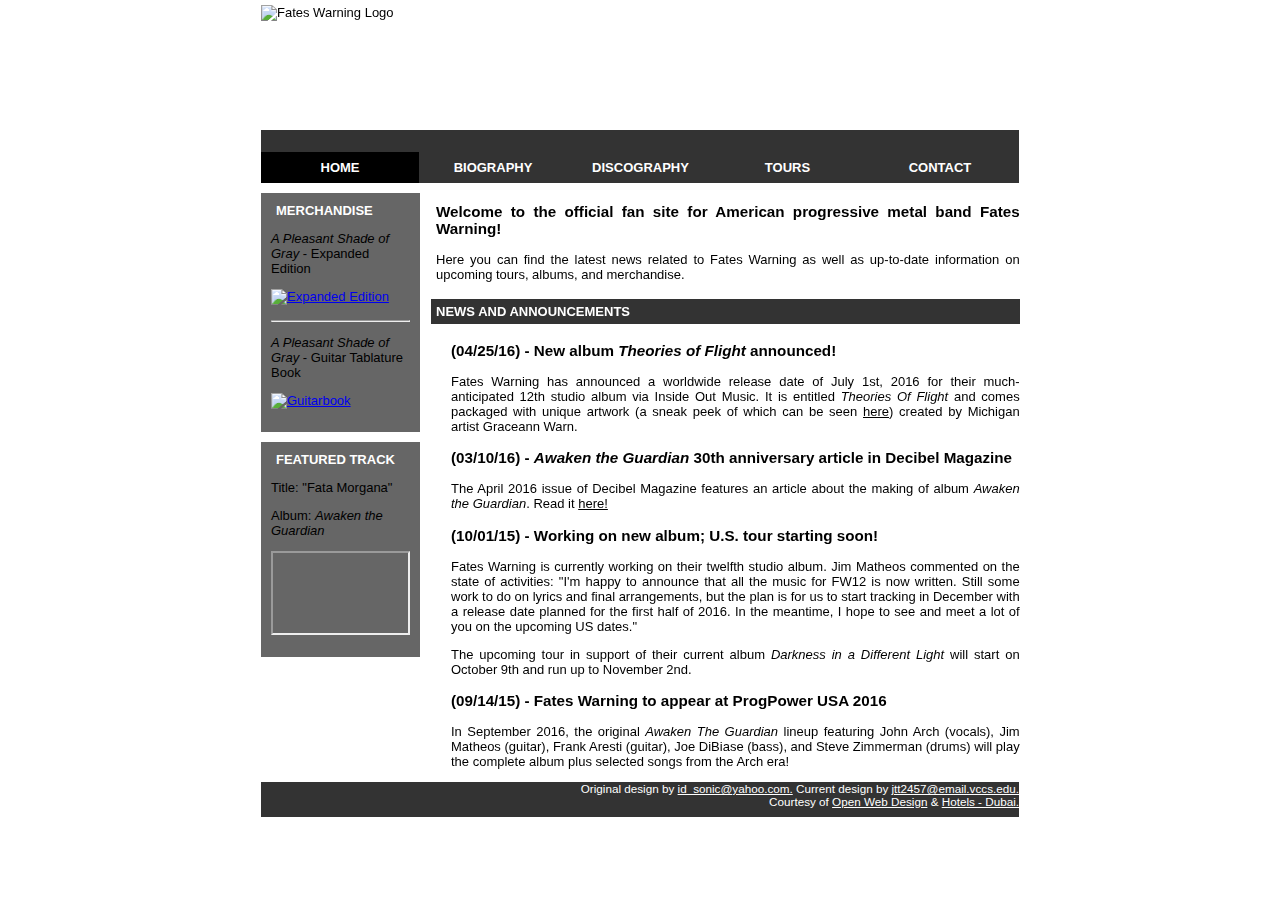
==== index.html @ f417a0fe "Update index.html" ====
<!DOCTYPE html PUBLIC "-//W3C//DTD XHTML 1.0 Transitional//EN" "http://www.w3.org/TR/xhtml1/DTD/xhtml1-transitional.dtd">
<html xmlns="http://www.w3.org/1999/xhtml" xml:lang="en" lang="en"><!-- InstanceBegin template="/Templates/main.dwt" codeOutsideHTMLIsLocked="false" -->

<head>
<!-- InstanceBeginEditable name="doctitle" -->
<title>Fates Warning Fan Site</title>
<!-- InstanceEndEditable -->
<meta name="generator" content="Bluefish 1.0.4"/>
<meta name="author" content="woody"/>
<meta name="date" content="2005-11-29T22:11:11+0800"/>
<meta name="copyright" content=""/>
<meta name="keywords" content=""/>
<meta name="description" content=""/>
<meta http-equiv="Content-Type" content="text/html; charset=UTF-8"/>
<link href="default.css" type="text/css" rel="stylesheet" media="all" />
<!-- InstanceBeginEditable name="head" -->
<!-- InstanceEndEditable -->
</head>

<body>

<div id="wrap">

	<div id="pager">
	
	<!-- Begin Header -->
		
		<div id="header">
        <img src="images/Fates-Warning/Fates-Warning-Logo.JPG" alt="Fates Warning Logo" width="758" height="148"/>
        </div>	
		
	<!-- End Header -->
		
	<!-- Begin Navbar --><!-- InstanceBeginEditable name="Nav" -->
	<div id="menu_add">
	  <div id="menu">
	    <ul>
	      <li><a id="one" href="index.html" class="active">home</a></li>
	      <li><a id="two" href="bio.html">biography</a></li>
	      <li><a id="three" href="tour.html">discography</a></li>
	      <li><a id="four" href="tour.html">tours</a></li>
	      <li><a id="five" href="contact.html">contact</a></li>
        </ul>
      </div>
    </div>
	<!-- InstanceEndEditable --><!-- End Navbar -->

	<div id="content">
	  
	<!-- Begin Left Content -->
	  <div id="left">
	    <div id="merch">
		  <div class="star_back">
		    <h4>merchandise</h4>
			  <p><em>A Pleasant Shade of Gray</em> - Expanded Edition</p>
			  <p> <a href="http://www.metalblade.com/fateswarning/" target="_blank"><img src="img/merch.jpg" width="135" height="140" alt="Expanded Edition" title="Purchase the expanded edition here!"/></a> </p>
			  <hr />
              <p><em>A Pleasant Shade of Gray</em> - Guitar Tablature Book</p>
              <p> <a href="http://www.sheethappenspublishing.com/product-541/fates-warning-a-pleasant-s" target="_blank"><img src="img/merch%202.jpg" width="135" height="135" alt="Guitarbook" title="Purchase the guitarbook here!"/></a> </p>
		  </div>
		 </div>
         <div id="track">
	       <div class="star_back">
			 <h4>featured track</h4>
			   <p>Title: "Fata Morgana"</p>
               <p>Album: <i>Awaken the Guardian</i></p>
			   <iframe src="https://www.youtube.com/embed/joBQGofYBI4" width="135" height="80"></iframe>
				
		   </div>
		 </div>
	   </div>
			
	<!-- End Left Content -->
	
	<!-- Begin Middle Content --><!-- InstanceBeginEditable name="Content" -->
	<div id="middle">
	  <div id="welcome">
	    <h3>Welcome to the official fan site for American progressive metal band Fates Warning!</h3>
	      <p style="text-align: justify">Here you can find the latest news related to Fates Warning as well as up-to-date information on upcoming tours, albums, and merchandise.</p>
	    </div>
	  <div id="news">
	    <h4>News and Announcements</h4>
	      <h3>(04/25/16) - New album <em>Theories of Flight</em> announced!</h3>
          <p>Fates Warning has announced a worldwide release date of July 1st, 2016 for their much-anticipated 12th studio album via Inside Out Music. It is entitled <em>Theories Of Flight</em> and comes packaged with unique artwork   (a sneak peek of which can be seen <a href="discography.html#newalbum">here</a>) created by Michigan artist Graceann Warn.</p>
	      <h3>(03/10/16) - <em>Awaken the Guardian</em> 30th anniversary article in Decibel Magazine</h3>
            <p>The April 2016 issue of Decibel Magazine features an article about the making of album <em>Awaken the Guardian</em>. Read it <a href="http://decibelmagazine.com/hall-of-fame/2016/3/2/fates-warning-awaken-the-guardian" target="_blank">here!</a></p>
	      <h3>(10/01/15) - Working on new album; U.S. tour starting soon!</h3>
            <p>Fates Warning is currently working on their twelfth studio album. Jim Matheos commented on the state of activities: &quot;I'm happy to announce that all the music for FW12 is now written. Still some work to do on lyrics and final arrangements, but the plan is   for us to start tracking in December with a release date planned for the   first half of 2016. In the meantime, I hope to see and meet a lot of you on the upcoming US dates.&quot;</p>
            <p>The upcoming tour in support of their current album <em>Darkness in a Different Light</em> will start on October 9th and run up to November 2nd.	      </p>
          <h3>(09/14/15) - Fates Warning to appear at ProgPower USA 2016</h3>
            <p>In September 2016, the original <em>Awaken The Guardian</em> lineup featuring John Arch (vocals), Jim Matheos (guitar), Frank Aresti (guitar), Joe DiBiase (bass), and Steve Zimmerman (drums) will play the complete album plus selected songs from the Arch era!</p>
	    </div>
	  </div>
	<!-- InstanceEndEditable --><!-- End Middle Content -->
			
	  </div>
		
	<!-- End Content -->
	
	<!-- Begin Footer -->
	
		<div id="footer">
		
			Original design by <a href="mailto:id_sonic@yahoo.com" class="contact">id_sonic@yahoo.com.</a> Current design by <a href="mailto:jtt2457@email.vccs.edu" class="contact">jtt2457@email.vccs.edu.</a><br />

			Courtesy of <a href="http://www.openwebdesign.org" target="_blank">Open Web Design</a> &amp; <a href="http://www.dubaiapartments.biz/hotels/" target="_blank">Hotels - Dubai.</a>
		
	  </div>
		
	<!-- End Footer -->
		
	</div>

</div>

</body>
<!-- InstanceEnd --></html>
---- default.css ----
/* ------------------------------------ Body Styles ------------------------------------ */

body {
	font-size: 13px;
	font-family: 'Trebuchet MS', 'Bitstream Vera Sans', Verdana, Arial, 'Lucida Sans', 'Lucida Sans Unicode', Helvetica, sans-serif;
	padding: 0;
	margin: 0;
	text-align: center;
	}
	
#wrap {
	width: 758px;
	margin: 0 auto;
	text-align: left;
	font-family: "Trebuchet MS", "Bitstream Vera Sans", Verdana, Arial, "Lucida Sans", "Lucida Sans Unicode", Helvetica, sans-serif;
	}	

/* ------------------------------------ Header Styles ------------------------------------ */

#header {
	margin: 5px 0;
	height: 120px;
	}

/* ------------------------------------ Navbar Styles ------------------------------------ */

#menu ul {
    list-style-type: none;
    margin: 0;
    padding: 0;
    overflow: hidden;
    background-color: #333;
}

#menu li {
    float: left;
}

#menu li a {
    display: block;
    color: white;
    text-align: center;
    padding: 8px;
    text-decoration: none;
	text-transform: uppercase;
	font-weight: bold;
}
	
#menu li a:hover {
    background-color: black;
}
	
#menu ul li a.active {
	background-color: black;
	}
	
#menu ul li a#one {
	width: 142px;
	margin-top: 22px;
	}
	
#menu ul li a#two {
	width: 132px;
	margin-top: 22px;
	}
	
#menu ul li a#three {
	width: 131px;
	margin-top: 22px;
	}
	
#menu ul li a#four {
	width: 131px;
	margin-top: 22px;
	}
	
#menu ul li a#five {
	width: 142px;
	margin-top: 22px;
	}
	
/* ------------------------------------ Content Styles ------------------------------------ */
	
#content {
	width: 100%;
	margin-top: 10px;
	float: left;
	}
	
#left {
	width: 21%;
	float: left;
	
	}
	
#middle {
	width: 77%;
	margin-left: 175px;
	text-align: justify;
	}
	
/* ------------------------------------ Left Content Styles ------------------------------------ */
	
#merch, #track {
	background: #666 url(./img/c_br.gif) no-repeat right bottom; 
	margin-bottom: 10px;
	}
	
#track iframe {
	margin-bottom: 12px;
	}
	
#left h4 {
	margin: 0 0 0 5px;
	text-transform: uppercase;
	color: white;
	}
	
.star_back {
	padding: 10px;
	background: transparent url(./img/star_back.gif) no-repeat;
	}
	
hr {
	color: #333;
	margin-top: 15px;
	}
	
/* ------------------------------------ Middle Content Styles ------------------------------------ */

#welcome h3 {
	margin-top: 10px;
	}

#news h4 {
	background: #333 url(./img/c_br.gif) no-repeat right bottom;
	margin-left: -5px;
	padding: 5px;
	text-transform: uppercase;
	color: white;
	}
	
#news h3 {
	padding-left: 15px;
	background: transparent url(./img/begin_b.gif) no-repeat left 4px;
	}

#news p {
	padding-left: 15px;
	text-align: justify;
	}

#news p a {
	color: black;
	}

#news p a:hover {
	color: #666;
	}

#bio h4 {
	background: #333 url(./img/c_br.gif) no-repeat right bottom;
	margin-left: -5px;
	padding: 5px;
	text-transform: uppercase;
	color: white;
	}
	
#bio p {
	margin-left: 0px;
	}
	
#bio img {
	padding-right: 15px;
	text-align: center;
	}
	
#albums table {
	border: 1px solid gray;
	width: 99%;
	}
	
#albums th {
	background-color: #666;
	color: white;
	}
	
#albums img {
	display: block;
	margin: 0 auto;
	}
	
#tours table {
	border: 1px solid gray;
	width: 99%;
	}
	
#tours th {
	background-color: #666;
	color: white;
	}

#tours td a {
	color: black;
	}

#tours td a:hover {
	color: #666;
	}
	
#tours img {
	display:block;
	margin: 0 auto;
	}

/* ------------------------------------ Footer Styles ------------------------------------ */

#footer {
	clear: both;
	margin: 5px 0;
	background: #333 url(./img/footer.jpg) no-repeat;
	text-align: right;
	height: 35px;
	font-size: 90%;
	color: white;
	}
	
#footer a {
	color: white;
	}

#footer a:hover {
	color: #666;
	}
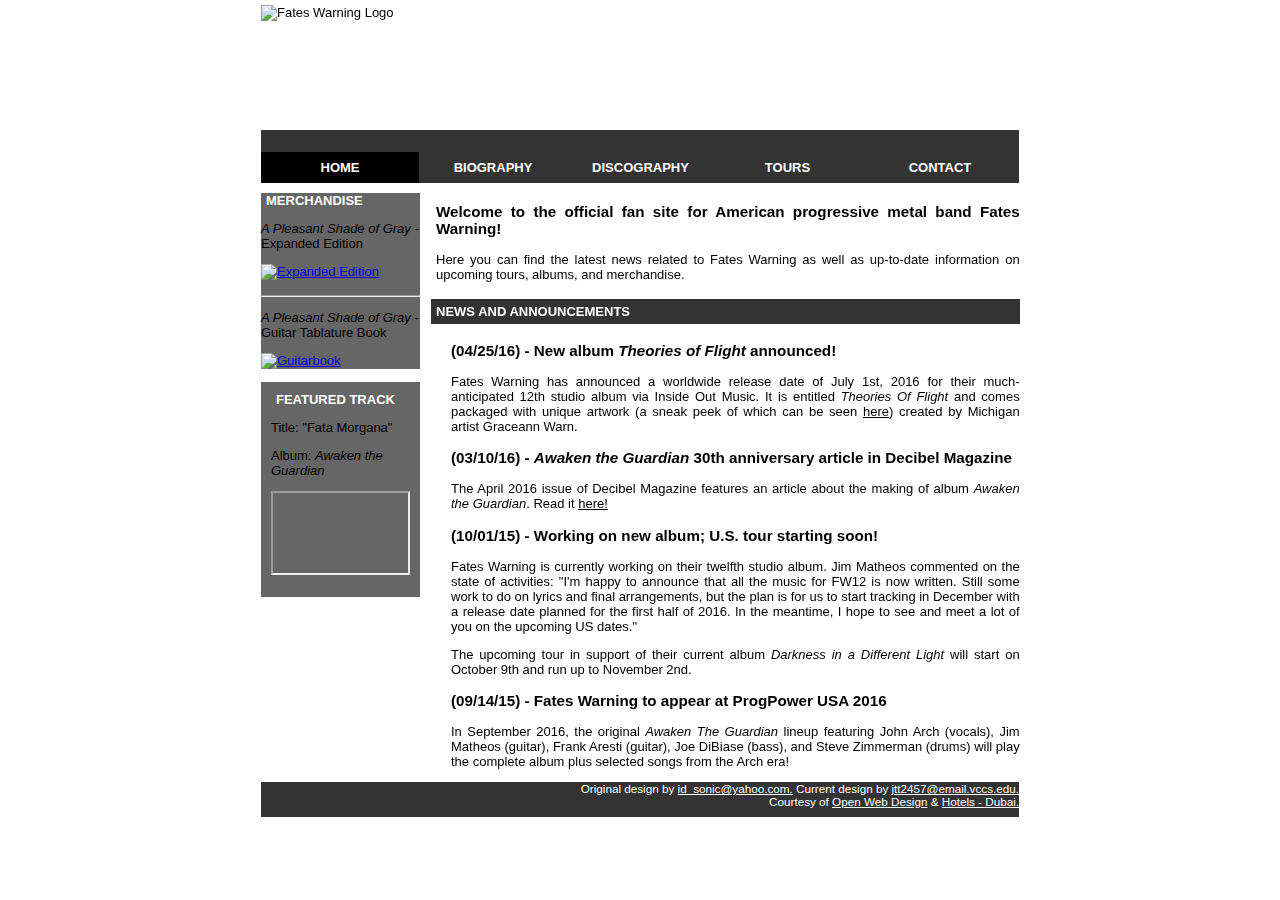
==== commit 8b03e569: "Update index.html" ====
--- a/index.html
+++ b/index.html
@@ -26,7 +26,7 @@
 	<!-- Begin Header -->
 		
 		<div id="header">
-        <img src="images/Fates-Warning/Fates-Warning-Logo.JPG" alt="Fates Warning Logo" width="758" height="148"/>
+        <img src="http://github.com/tienjt/Fates-Warning/blob/master/Fates-Warning-Logo.JPG?raw=true" alt="Fates Warning Logo" width="758" height="148"/>
         </div>	
 		
 	<!-- End Header -->
@@ -50,7 +50,7 @@
 	<!-- Begin Left Content -->
 	  <div id="left">
 	    <div id="merch">
-		  <div class="star_back">
+		  <div class="http://github.com/tienjt/Fates-Warning/blob/master/star_back.gif?raw=true">
 		    <h4>merchandise</h4>
 			  <p><em>A Pleasant Shade of Gray</em> - Expanded Edition</p>
 			  <p> <a href="http://www.metalblade.com/fateswarning/" target="_blank"><img src="img/merch.jpg" width="135" height="140" alt="Expanded Edition" title="Purchase the expanded edition here!"/></a> </p>
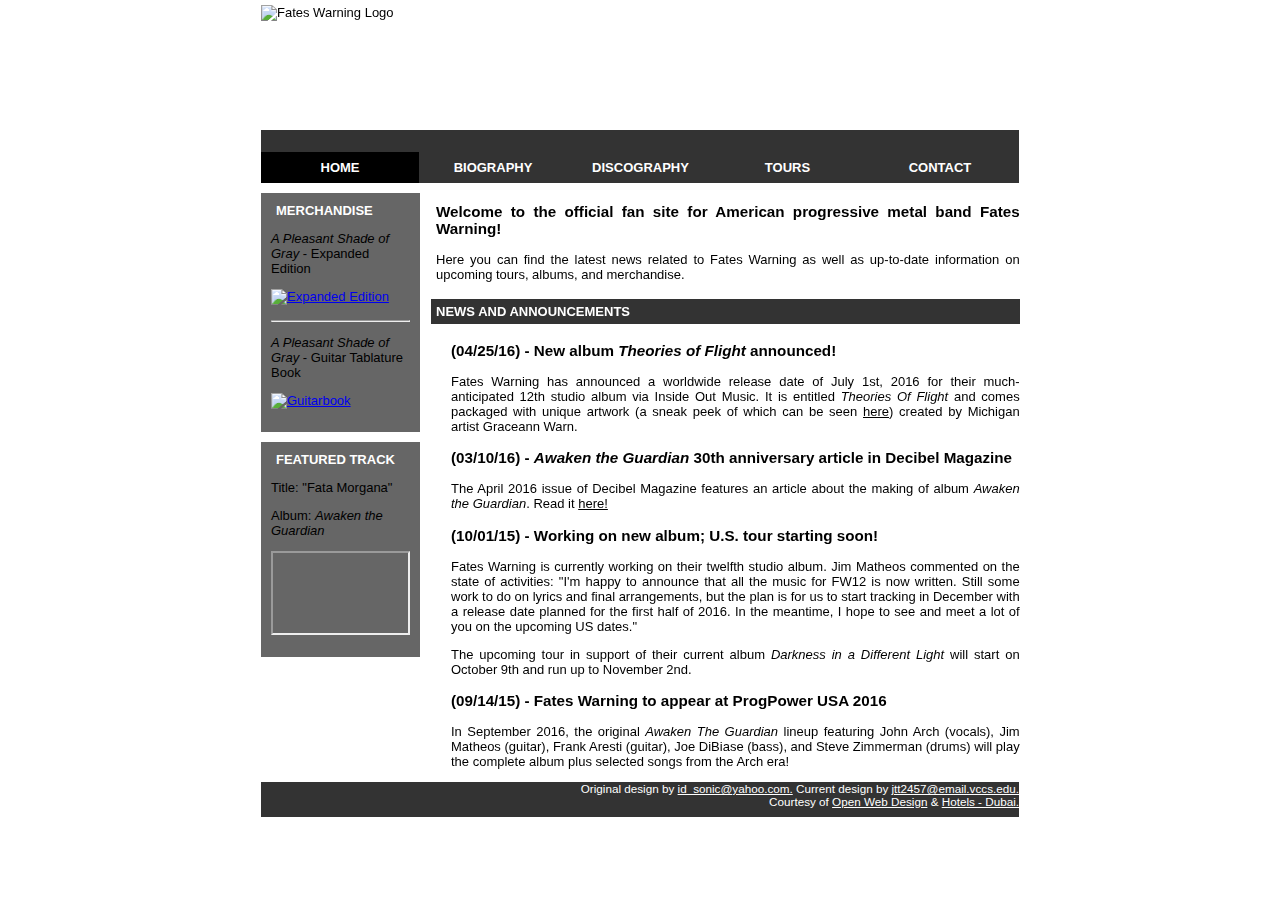
==== commit fb932968: "Update index.html" ====
--- a/index.html
+++ b/index.html
@@ -50,7 +50,7 @@
 	<!-- Begin Left Content -->
 	  <div id="left">
 	    <div id="merch">
-		  <div class="http://github.com/tienjt/Fates-Warning/blob/master/star_back.gif?raw=true">
+		  <div class="star_back">
 		    <h4>merchandise</h4>
 			  <p><em>A Pleasant Shade of Gray</em> - Expanded Edition</p>
 			  <p> <a href="http://www.metalblade.com/fateswarning/" target="_blank"><img src="img/merch.jpg" width="135" height="140" alt="Expanded Edition" title="Purchase the expanded edition here!"/></a> </p>
